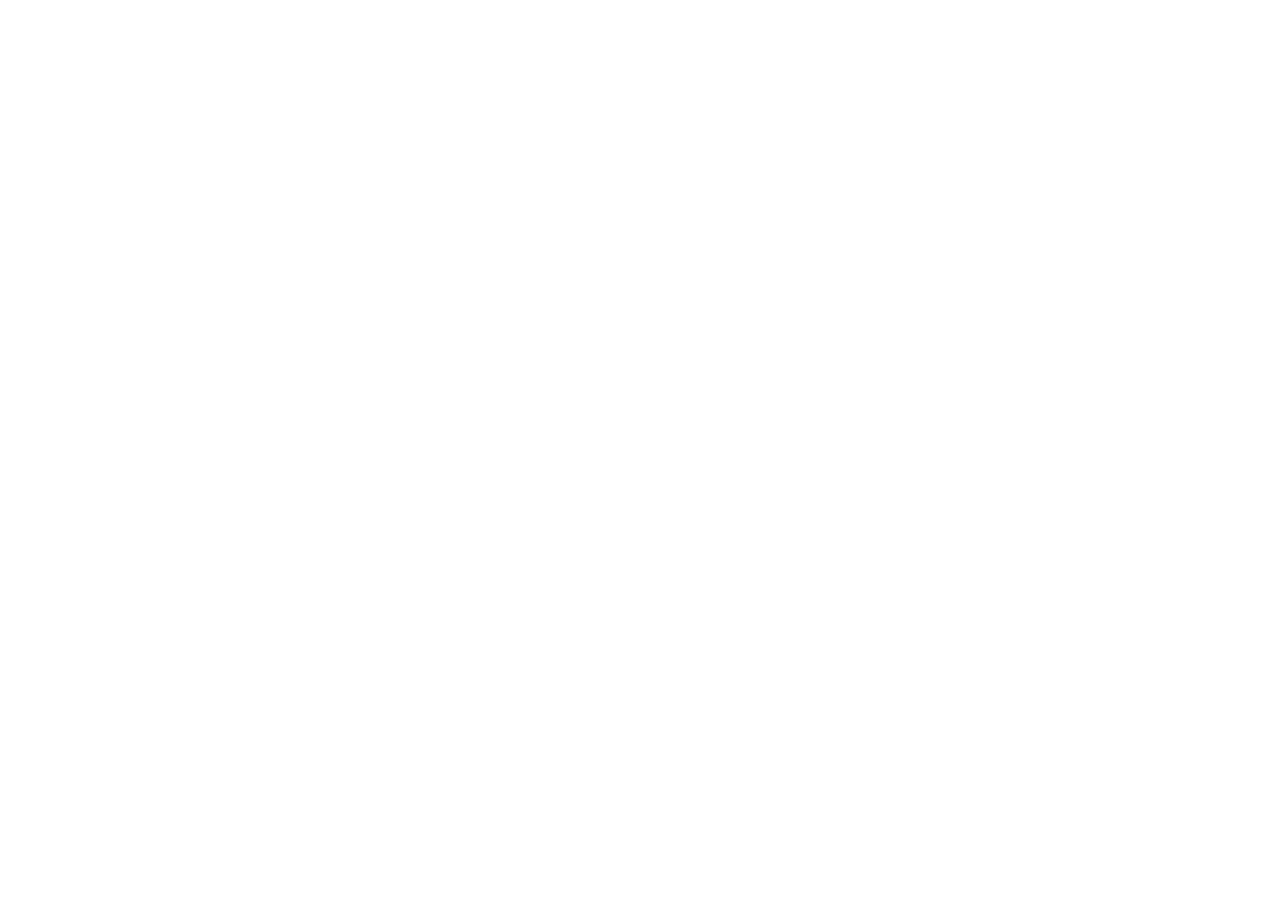
==== index.html @ 11601ed6 "added code snippits to styleguide." ====
<!DOCTYPE html>
<html>
  <head>
    <meta charset="UTF-8" />
    <meta name="viewport" content="width=device-width, initial-scale=1" />
    <link
      href="https://cdn.jsdelivr.net/npm/bootstrap@5.3.0/dist/css/bootstrap.min.css"
      rel="stylesheet"
      integrity="sha384-9ndCyUaIbzAi2FUVXJi0CjmCapSmO7SnpJef0486qhLnuZ2cdeRhO02iuK6FUUVM"
      crossorigin="anonymous"
    />
    <link rel="stylesheet" type="text/css" href="styles.css" />
  </head>
  <body>
    <script
      src="https://cdn.jsdelivr.net/npm/bootstrap@5.3.0/dist/js/bootstrap.bundle.min.js"
      integrity="sha384-geWF76RCwLtnZ8qwWowPQNguL3RmwHVBC9FhGdlKrxdiJJigb/j/68SIy3Te4Bkz"
      crossorigin="anonymous"
    ></script>
    <script src="myscript.js"></script>
  </body>
</html>
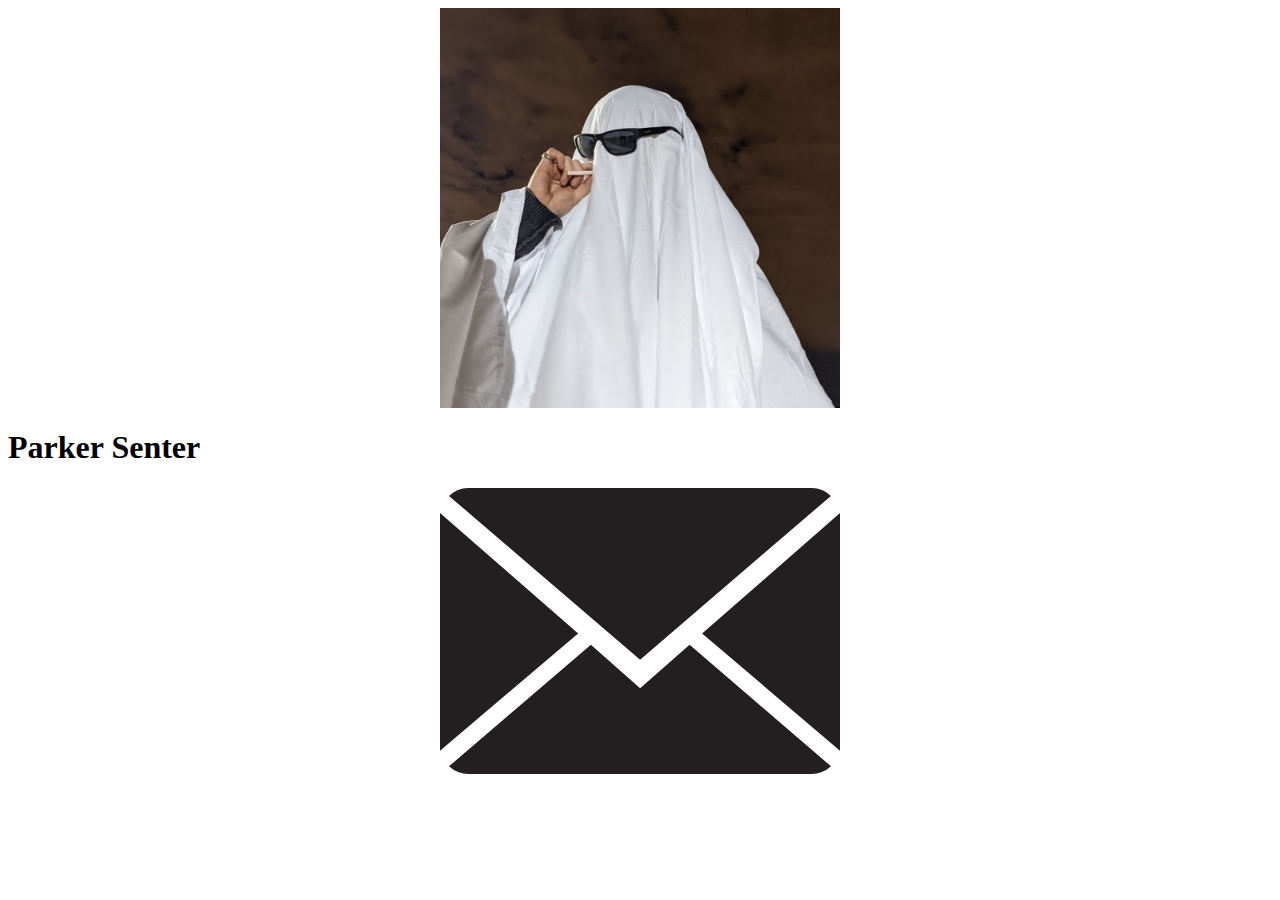
==== commit 11dd6583: "Added icons and fixed HTML." ====
--- a/index.html
+++ b/index.html
@@ -12,6 +12,25 @@
     <link rel="stylesheet" type="text/css" href="styles.css" />
   </head>
   <body>
+    <div class="container contact-card-wrapper bg-dark">
+      <div class="row">
+        <div class="col-12">
+          <img src="img/me.jpg" class="img-fluid rounded-circle small-img bg-dark mt-5 mb-5" alt="Picture of me.">
+        </div>
+      </div>
+      <div class="row">
+        <div class="col"></div>
+        <div class="col-8 text-center bg-light rounded-top">
+          <h1 class="display-2">Parker Senter</h1>
+        </div>
+        <div class="col"></div>
+      </div>
+      <div class="row">
+        <div class="col">
+          <img src="img/Contact-Card-Icons/Email.svg" class="small-img" alt="Email icon">
+        </div>
+      </div>
+    </div>
     <script
       src="https://cdn.jsdelivr.net/npm/bootstrap@5.3.0/dist/js/bootstrap.bundle.min.js"
       integrity="sha384-geWF76RCwLtnZ8qwWowPQNguL3RmwHVBC9FhGdlKrxdiJJigb/j/68SIy3Te4Bkz"
--- a/styles.css
+++ b/styles.css
@@ -0,0 +1,6 @@
+.small-img {
+    width: 400px;
+    display: block;
+    margin-left: auto;
+    margin-right: auto;
+}
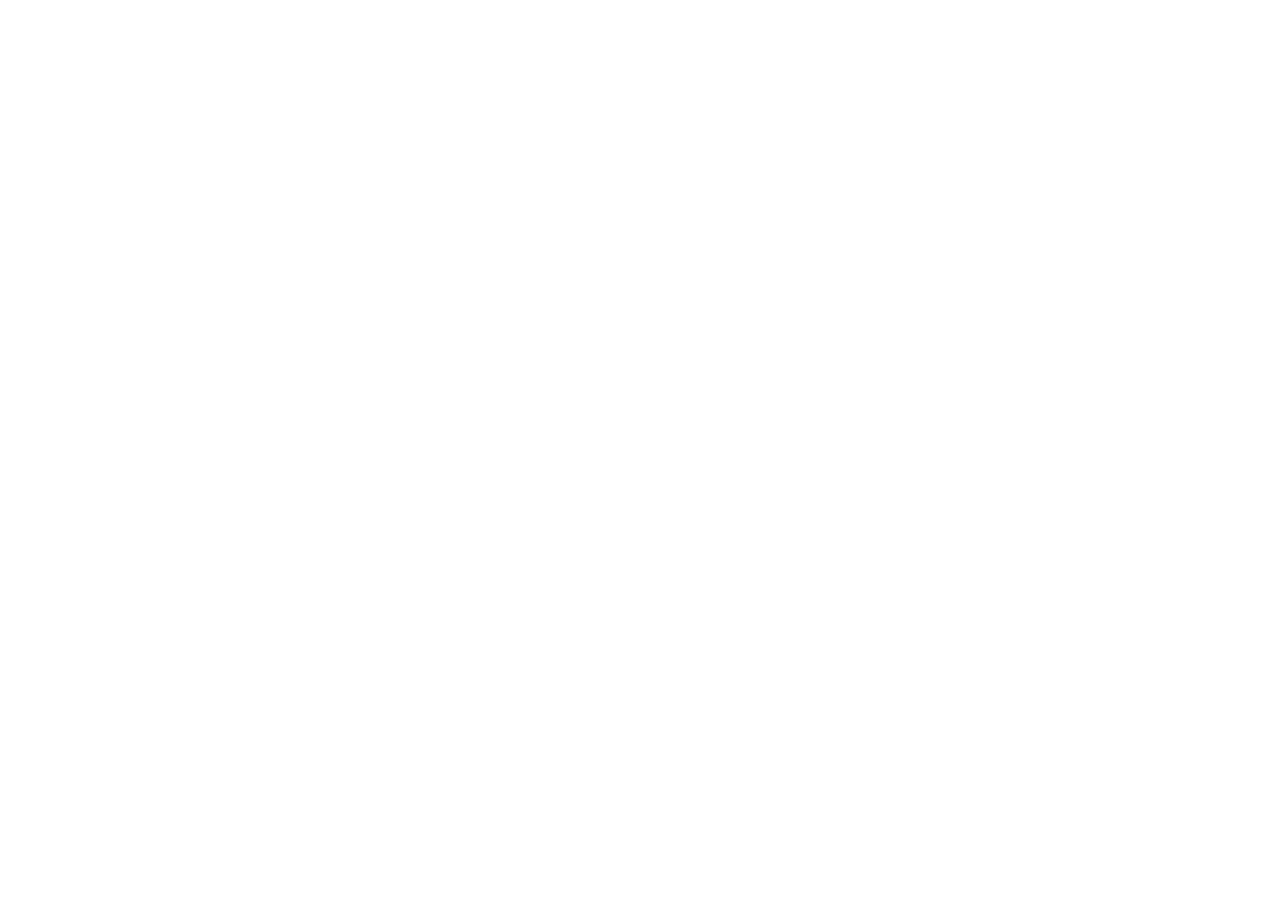
==== commit 16ef5588: "Added contact card and the display." ====
--- a/index.html
+++ b/index.html
@@ -12,25 +12,6 @@
     <link rel="stylesheet" type="text/css" href="styles.css" />
   </head>
   <body>
-    <div class="container contact-card-wrapper bg-dark">
-      <div class="row">
-        <div class="col-12">
-          <img src="img/me.jpg" class="img-fluid rounded-circle small-img bg-dark mt-5 mb-5" alt="Picture of me.">
-        </div>
-      </div>
-      <div class="row">
-        <div class="col"></div>
-        <div class="col-8 text-center bg-light rounded-top">
-          <h1 class="display-2">Parker Senter</h1>
-        </div>
-        <div class="col"></div>
-      </div>
-      <div class="row">
-        <div class="col">
-          <img src="img/Contact-Card-Icons/Email.svg" class="small-img" alt="Email icon">
-        </div>
-      </div>
-    </div>
     <script
       src="https://cdn.jsdelivr.net/npm/bootstrap@5.3.0/dist/js/bootstrap.bundle.min.js"
       integrity="sha384-geWF76RCwLtnZ8qwWowPQNguL3RmwHVBC9FhGdlKrxdiJJigb/j/68SIy3Te4Bkz"
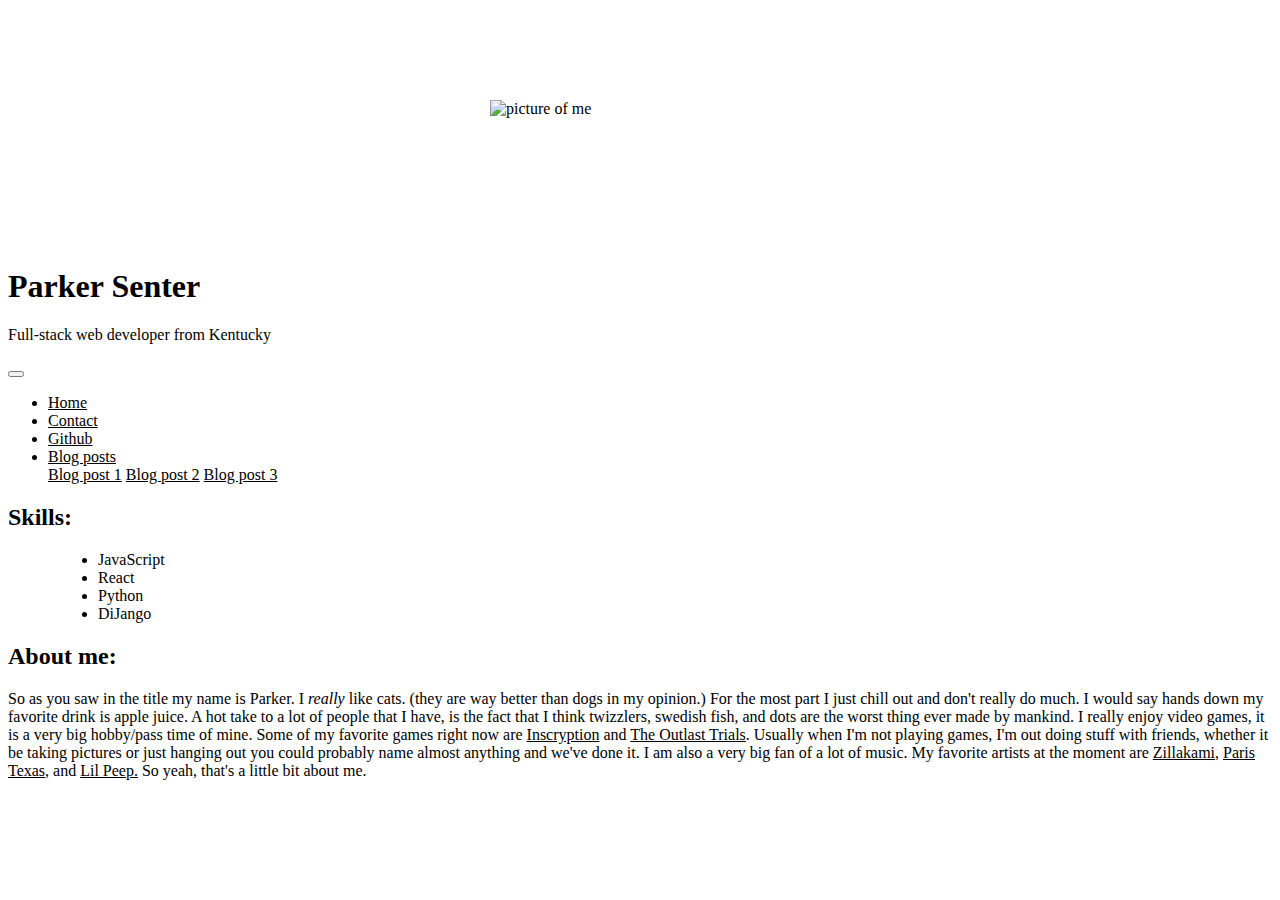
==== commit cd50fd11: "Added more to the site." ====
--- a/index.html
+++ b/index.html
@@ -9,14 +9,140 @@
       integrity="sha384-9ndCyUaIbzAi2FUVXJi0CjmCapSmO7SnpJef0486qhLnuZ2cdeRhO02iuK6FUUVM"
       crossorigin="anonymous"
     />
-    <link rel="stylesheet" type="text/css" href="styles.css" />
+    <link rel="stylesheet" type="text/css" href="portfolio/css/styles.css" />
   </head>
   <body>
+    <div class="d-flex container">
+      <div class="row">
+        <div>
+          <a class="float-start me-5">
+            <img
+              src="img/small me.jpg"
+              alt="picture of me"
+              class="small-img img-fluid rounded-circle margin-left img-margin-top"
+            />
+          </a>
+          <!--Text in header-->
+          <h1 class="text-margin-top ms-5 display-1 fw-bold col">
+            Parker Senter
+          </h1>
+          <p class="ms-5 display-6 col">
+            Full-stack web developer from Kentucky
+          </p>
+          <!--Nav bar in header-->
+          <nav class="navbar navbar-expand-lg navbar-light bg-light">
+            <button
+              class="navbar-toggler"
+              type="button"
+              data-toggle="collapse"
+              data-target="#navbarNavDropdown"
+              aria-controls="navbarNavDropdown"
+              aria-expanded="false"
+              aria-label="Toggle navigation"
+            >
+              <span class="navbar-toggler-icon"></span>
+            </button>
+            <div
+              class="collapse navbar-collapse ms-5 mt-5"
+              id="navbarNavDropdown"
+            >
+              <ul class="navbar-nav bg-warning">
+                <li class="nav-item active">
+                  <a class="nav-link" href="#">Home</a>
+                </li>
+                <li class="nav-item">
+                  <a
+                    class="nav-link"
+                    href="https://www.linkedin.com/in/parker-g-senter-dev/"
+                    >Contact</a
+                  >
+                </li>
+                <li class="nav-item">
+                  <a class="nav-link" href="https://github.com/Psenter"
+                    >Github</a
+                  >
+                </li>
+                <li class="nav-item dropdown">
+                  <a
+                    class="nav-link dropdown-toggle"
+                    href="#"
+                    id="navbarDropdownMenuLink"
+                    data-toggle="dropdown"
+                    aria-haspopup="true"
+                    aria-expanded="false"
+                  >
+                    Blog posts
+                  </a>
+                  <div
+                    class="dropdown-menu"
+                    aria-labelledby="navbarDropdownMenuLink"
+                  >
+                    <a class="dropdown-item" href="#">Blog post 1</a>
+                    <a class="dropdown-item" href="#">Blog post 2</a>
+                    <a class="dropdown-item" href="#">Blog post 3</a>
+                  </div>
+                </li>
+              </ul>
+            </div>
+          </nav>
+        </div>
+        <div class="row">
+          <h2 class="display-4 pt-5 mt-5 ms-5">Skills:</h2>
+          <ul class="display-6 ms-5">
+            <li class="text-margin-left">JavaScript</li>
+            <li class="text-margin-left">React</li>
+            <li class="text-margin-left">Python</li>
+            <li class="text-margin-left">DiJango</li>
+          </ul>
+        </div>
+        <div class="row">
+          <h2 class="display-4 pt-5 mt-5 ms-5">About me:</h2>
+          <div class="ms-5 display-6">
+            So as you saw in the title my name is Parker. I <i>really</i> like
+            cats. (they are way better than dogs in my opinion.) For the most
+            part I just chill out and don't really do much. I would say hands
+            down my favorite drink is apple juice. A hot take to a lot of people
+            that I have, is the fact that I think twizzlers, swedish fish, and
+            dots are the worst thing ever made by mankind. I really enjoy video
+            games, it is a very big hobby/pass time of mine. Some of my favorite
+            games right now are
+            <a href="https://store.steampowered.com/app/1092790/Inscryption/"
+              >Inscryption</a
+            >
+            and
+            <a
+              href="https://store.steampowered.com/app/1304930/The_Outlast_Trials/"
+              >The Outlast Trials</a
+            >. Usually when I'm not playing games, I'm out doing stuff with
+            friends, whether it be taking pictures or just hanging out you could
+            probably name almost anything and we've done it. I am also a very
+            big fan of a lot of music. My favorite artists at the moment are
+            <a href="https://en.wikipedia.org/wiki/ZillaKami">Zillakami</a>,
+            <a
+              href="https://en.wikipedia.org/wiki/Paris_Texas_(musical_duo)#:~:text=Paris%20Texas%20is%20an%20American,1984%20road%20movie%20Paris%2C%20Texas."
+              >Paris Texas</a
+            >, and
+            <a href="https://en.wikipedia.org/wiki/Lil_Peep">Lil Peep.</a> So
+            yeah, that's a little bit about me.
+          </div>
+        </div>
+      </div>
+    </div>
     <script
-      src="https://cdn.jsdelivr.net/npm/bootstrap@5.3.0/dist/js/bootstrap.bundle.min.js"
-      integrity="sha384-geWF76RCwLtnZ8qwWowPQNguL3RmwHVBC9FhGdlKrxdiJJigb/j/68SIy3Te4Bkz"
+      src="https://code.jquery.com/jquery-3.2.1.slim.min.js"
+      integrity="sha384-KJ3o2DKtIkvYIK3UENzmM7KCkRr/rE9/Qpg6aAZGJwFDMVNA/GpGFF93hXpG5KkN"
       crossorigin="anonymous"
     ></script>
-    <script src="myscript.js"></script>
+    <script
+      src="https://cdn.jsdelivr.net/npm/popper.js@1.12.9/dist/umd/popper.min.js"
+      integrity="sha384-ApNbgh9B+Y1QKtv3Rn7W3mgPxhU9K/ScQsAP7hUibX39j7fakFPskvXusvfa0b4Q"
+      crossorigin="anonymous"
+    ></script>
+    <script
+      src="https://cdn.jsdelivr.net/npm/bootstrap@4.0.0/dist/js/bootstrap.min.js"
+      integrity="sha384-JZR6Spejh4U02d8jOt6vLEHfe/JQGiRRSQQxSfFWpi1MquVdAyjUar5+76PVCmYl"
+      crossorigin="anonymous"
+    ></script>
+    <script src="portfolio/js/myscript.js"></script>
   </body>
 </html>
--- a/portfolio/css/styles.css
+++ b/portfolio/css/styles.css
@@ -0,0 +1,35 @@
+.small-img {
+    width: 300px;
+    display: block;
+    margin-left: auto;
+    margin-right: auto;
+}
+
+.smaller-icon {
+    width: 100px;
+    height: auto;
+}
+
+img {
+    background-color: none;
+}
+
+img:hover {
+    background-color: orange;
+}
+
+.img-margin-top {
+    margin-top: 100px;
+}
+
+.text-margin-top {
+    margin-top: 150px;
+}
+
+.text-margin-left {
+    margin-left: 50px;
+}
+
+a {
+    color: black;
+}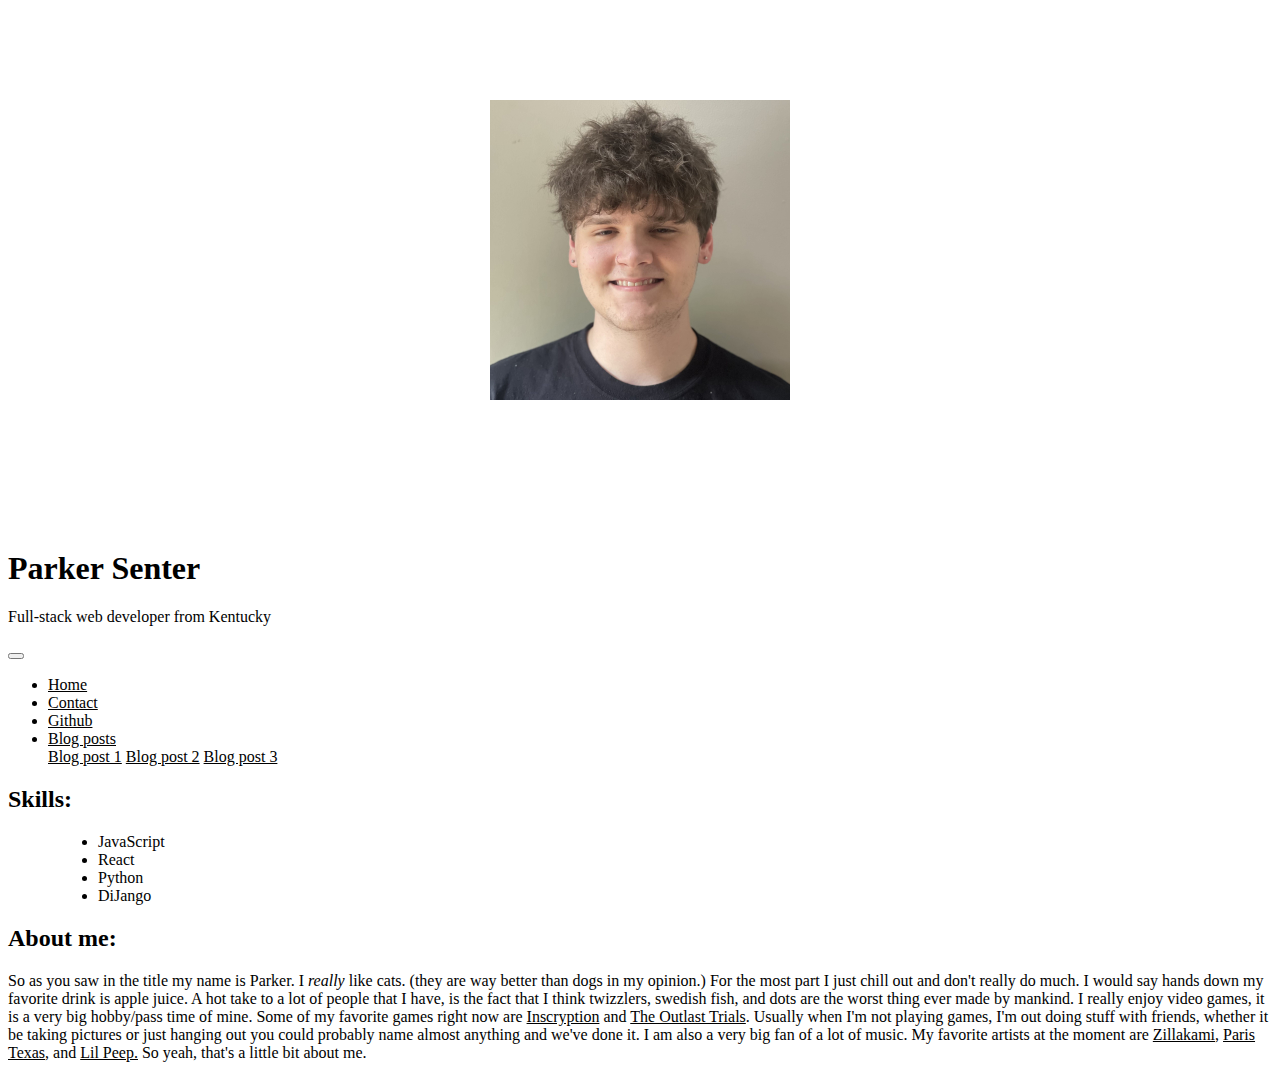
==== commit 2c45c7ed: "Changed nav bar." ====
--- a/index.html
+++ b/index.html
@@ -43,26 +43,26 @@
               <span class="navbar-toggler-icon"></span>
             </button>
             <div
-              class="collapse navbar-collapse ms-5 mt-5"
+              class="collapse navbar-collapse ms-5 mt-5 bg-warning"
               id="navbarNavDropdown"
             >
-              <ul class="navbar-nav bg-warning">
-                <li class="nav-item active">
+              <ul class="navbar-nav display-6">
+                <li class="nav-item active col-4">
                   <a class="nav-link" href="#">Home</a>
                 </li>
-                <li class="nav-item">
+                <li class="nav-item col-4">
                   <a
                     class="nav-link"
                     href="https://www.linkedin.com/in/parker-g-senter-dev/"
                     >Contact</a
                   >
                 </li>
-                <li class="nav-item">
+                <li class="nav-item col-4">
                   <a class="nav-link" href="https://github.com/Psenter"
                     >Github</a
                   >
                 </li>
-                <li class="nav-item dropdown">
+                <li class="nav-item dropdown col-4">
                   <a
                     class="nav-link dropdown-toggle"
                     href="#"
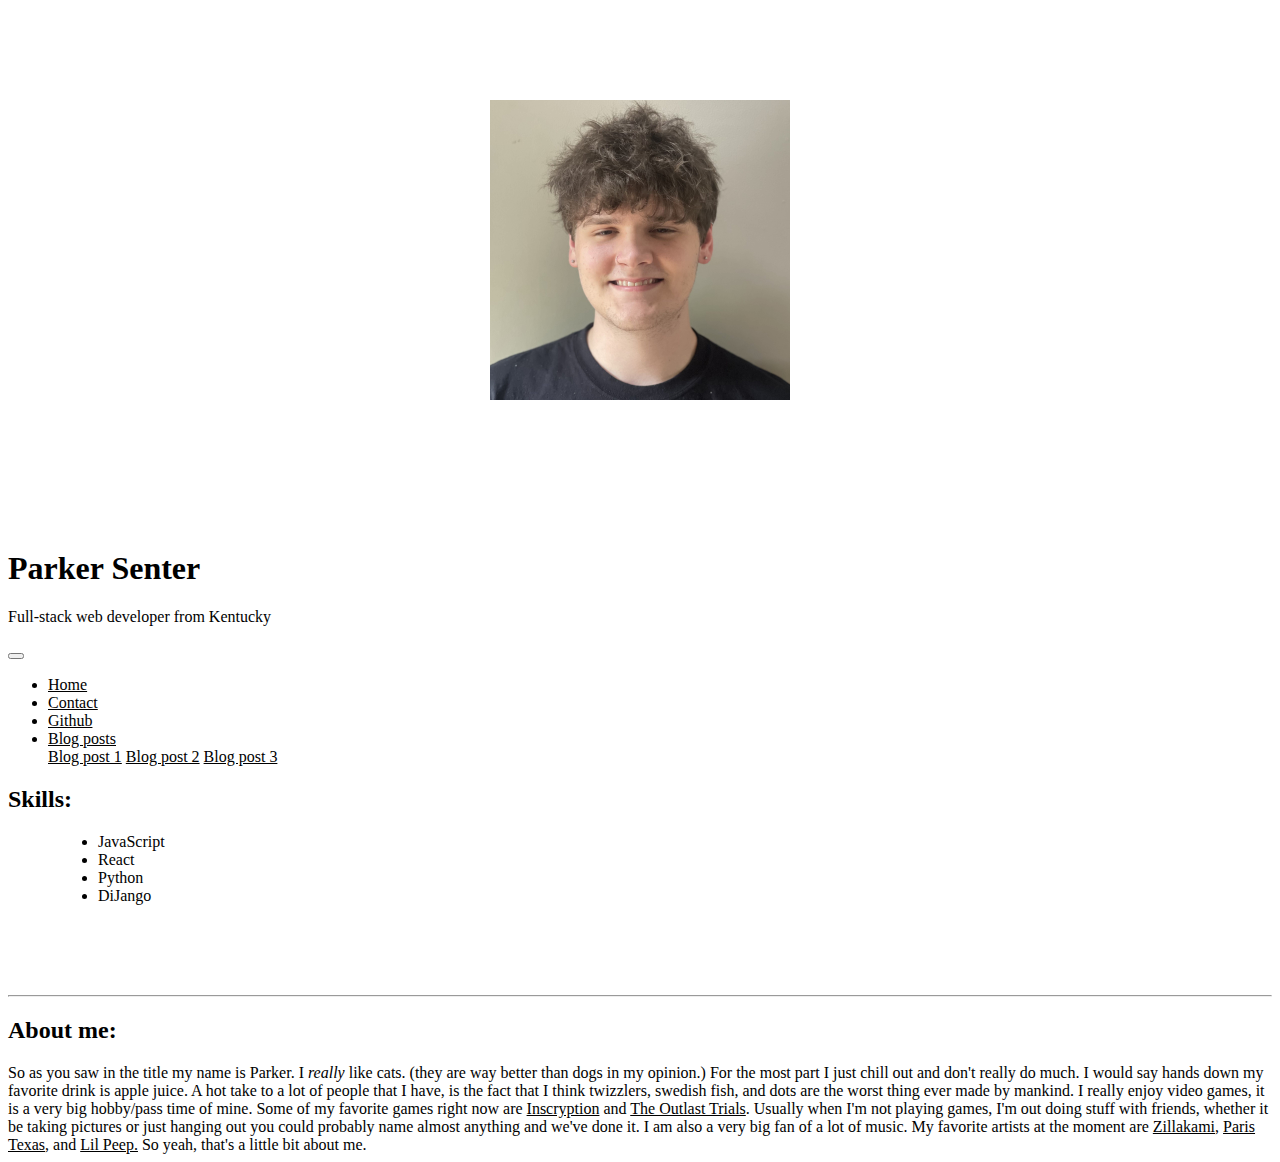
==== commit c5f5c55e: "Merge pull request #18 from Psenter/landing-page" ====
--- a/index.html
+++ b/index.html
@@ -22,13 +22,15 @@
               class="small-img img-fluid rounded-circle margin-left img-margin-top"
             />
           </a>
-          <!--Text in header-->
-          <h1 class="text-margin-top ms-5 display-1 fw-bold col">
-            Parker Senter
-          </h1>
-          <p class="ms-5 display-6 col">
-            Full-stack web developer from Kentucky
-          </p>
+            <!--Text in header-->
+            <h1 class="text-margin-top ms-5 display-1 fw-bold col">
+             Parker Senter
+            </h1>
+            <div class="ms-5 display-6">
+              <p class="bg-warning">
+                Full-stack web developer from Kentucky
+              </p>
+            </div>
           <!--Nav bar in header-->
           <nav class="navbar navbar-expand-lg navbar-light bg-light">
             <button
@@ -43,7 +45,7 @@
               <span class="navbar-toggler-icon"></span>
             </button>
             <div
-              class="collapse navbar-collapse ms-5 mt-5 bg-warning"
+              class="collapse navbar-collapse ms-5 mt-5"
               id="navbarNavDropdown"
             >
               <ul class="navbar-nav display-6">
@@ -86,7 +88,7 @@
             </div>
           </nav>
         </div>
-        <div class="row">
+        <div class="row pb-5">
           <h2 class="display-4 pt-5 mt-5 ms-5">Skills:</h2>
           <ul class="display-6 ms-5">
             <li class="text-margin-left">JavaScript</li>
@@ -95,8 +97,9 @@
             <li class="text-margin-left">DiJango</li>
           </ul>
         </div>
+        <hr>
         <div class="row">
-          <h2 class="display-4 pt-5 mt-5 ms-5">About me:</h2>
+          <h2 class="display-4 pt-5 ms-5">About me:</h2>
           <div class="ms-5 display-6">
             So as you saw in the title my name is Parker. I <i>really</i> like
             cats. (they are way better than dogs in my opinion.) For the most
--- a/portfolio/css/styles.css
+++ b/portfolio/css/styles.css
@@ -32,4 +32,9 @@
 
 a {
     color: black;
+}
+
+hr {
+    background-color: orange;
+    margin-top: 90px;
 }